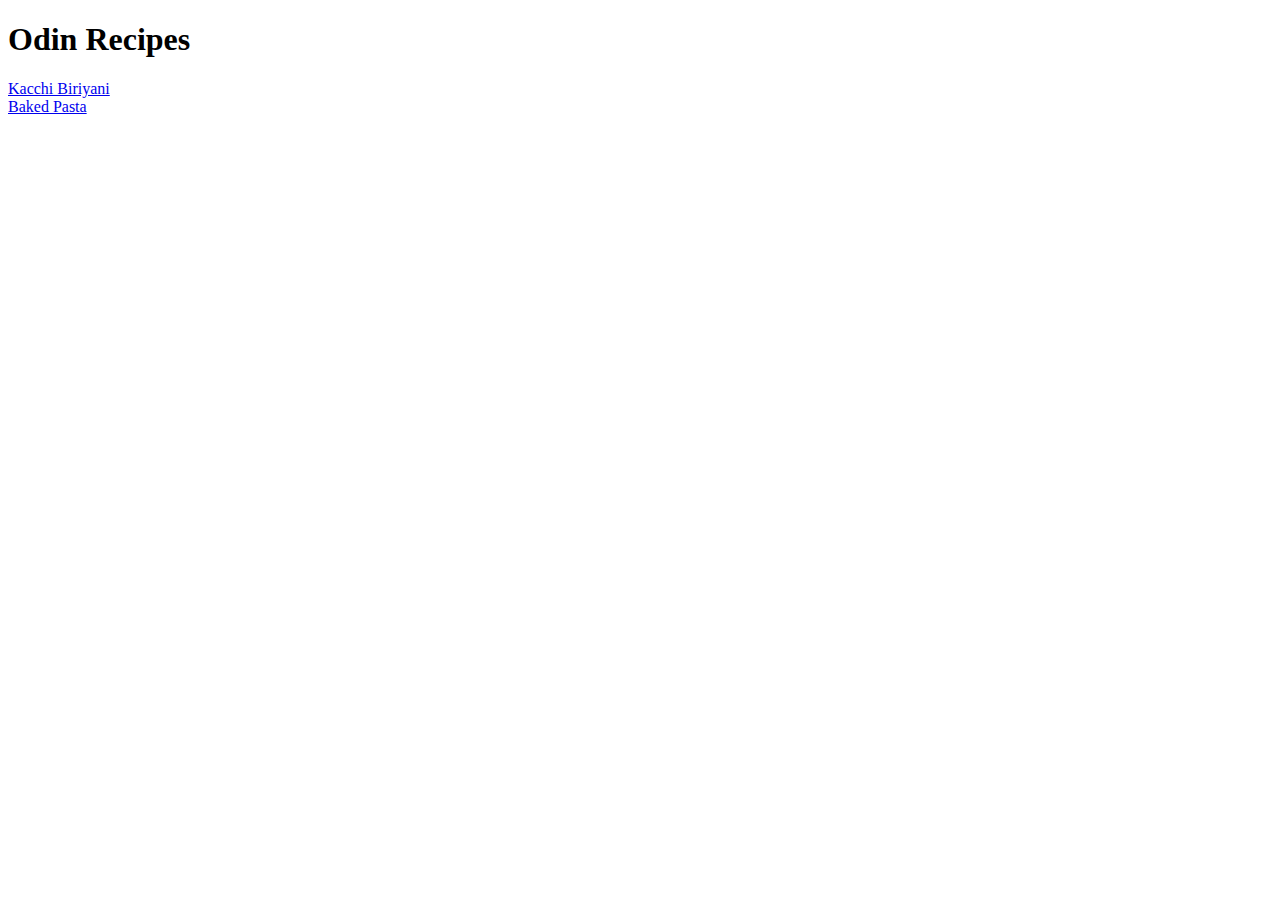
==== index.html @ 91779103 "Added Kacchi and Pasta recipes" ====
<!DOCTYPE html>
<html lang="en">
<head>
    <meta charset="UTF-8">
    <meta http-equiv="X-UA-Compatible" content="IE=edge">
    <meta name="viewport" content="width=device-width, initial-scale=1.0">
    <title>Document</title>
</head>
<body>
    <h1>Odin Recipes</h1>
    <a href = "recipes/kacchi.html">Kacchi Biriyani</a><br>
    <a href = "recipes/pasta.html">Baked Pasta</a>
</body>
</html>
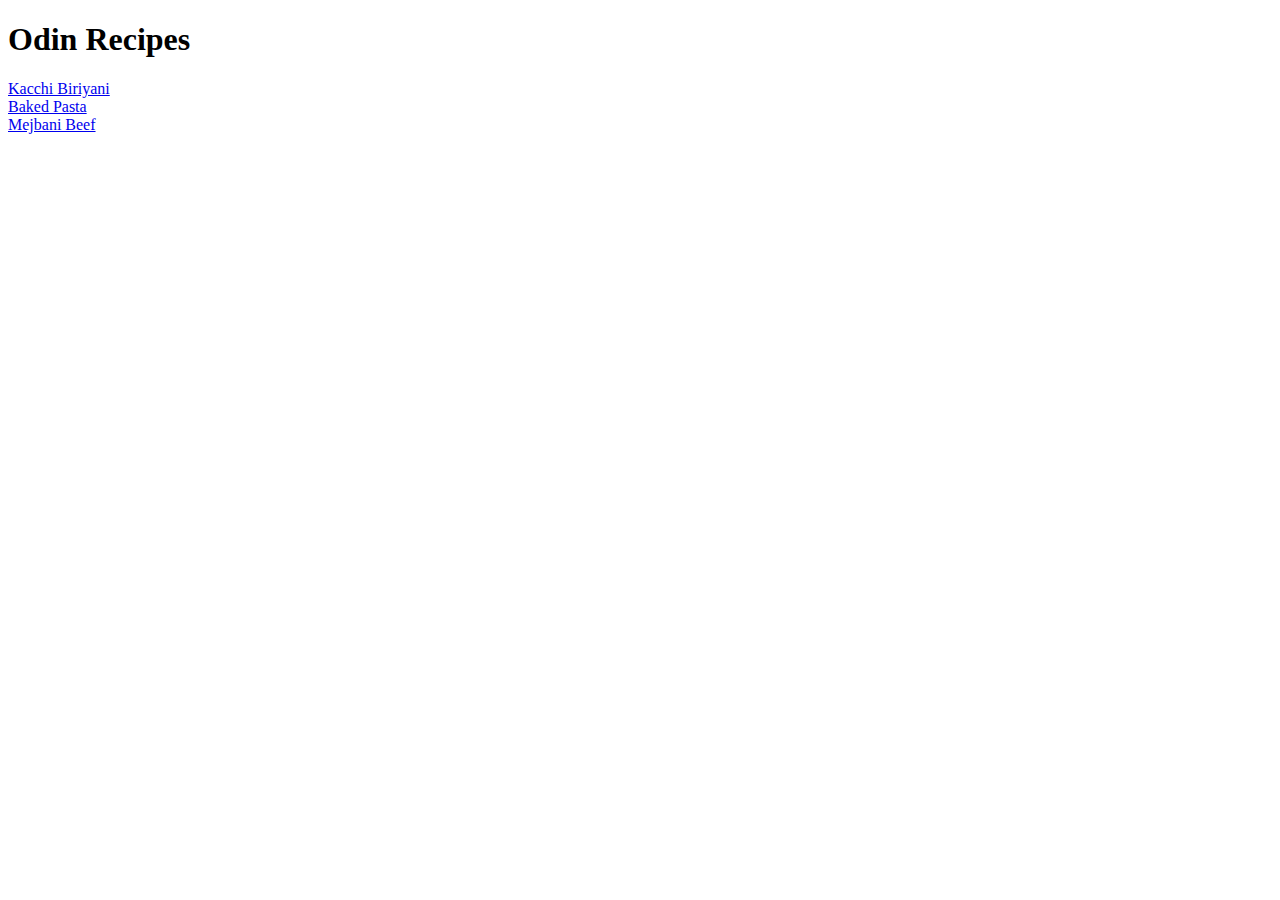
==== commit 68c6063e: "Added mejbani beef recipe" ====
--- a/index.html
+++ b/index.html
@@ -9,6 +9,7 @@
 <body>
     <h1>Odin Recipes</h1>
     <a href = "recipes/kacchi.html">Kacchi Biriyani</a><br>
-    <a href = "recipes/pasta.html">Baked Pasta</a>
+    <a href = "recipes/pasta.html">Baked Pasta</a><br>    
+    <a href = "recipes/mejbaniBeef.html">Mejbani Beef</a><br>    
 </body>
 </html>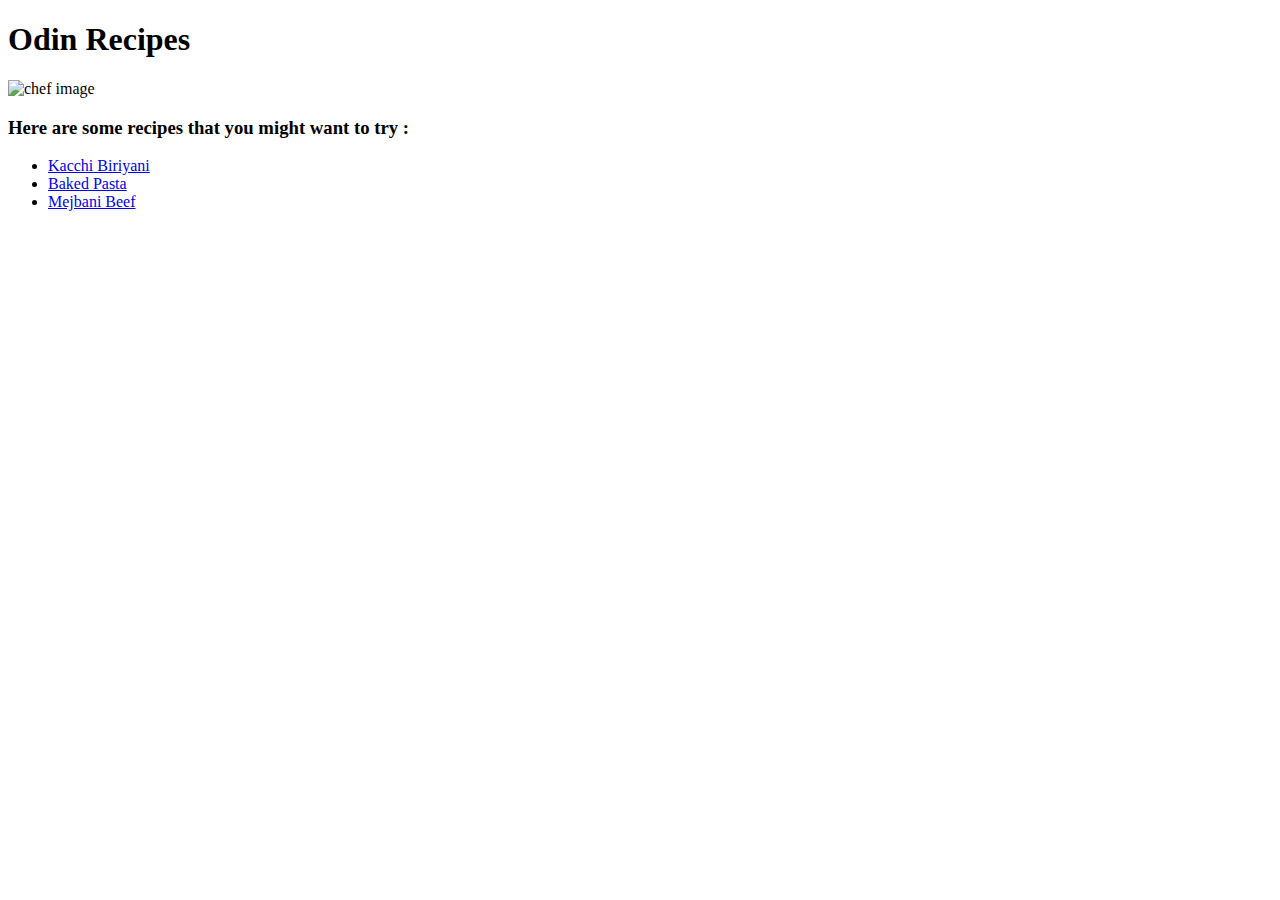
==== commit 279edf29: "Added image in the index.html file" ====
--- a/index.html
+++ b/index.html
@@ -8,8 +8,12 @@
 </head>
 <body>
     <h1>Odin Recipes</h1>
-    <a href = "recipes/kacchi.html">Kacchi Biriyani</a><br>
-    <a href = "recipes/pasta.html">Baked Pasta</a><br>    
-    <a href = "recipes/mejbaniBeef.html">Mejbani Beef</a><br>    
+    <img src = "https://cdn.winsightmedia.com/platform/files/public/600x450/chef-demo-cooking-saucing-dish-rb.jpg" alt = "chef image" width = "500">
+    <h3>Here are some recipes that you might want to try :</h3>
+    <ul>
+        <li><a href = "recipes/kacchi.html">Kacchi Biriyani</a><br></li>
+        <li><a href = "recipes/pasta.html">Baked Pasta</a><br>    </li>
+        <li><a href = "recipes/mejbaniBeef.html">Mejbani Beef</a><br>   </li>
+    </ul>
 </body>
 </html>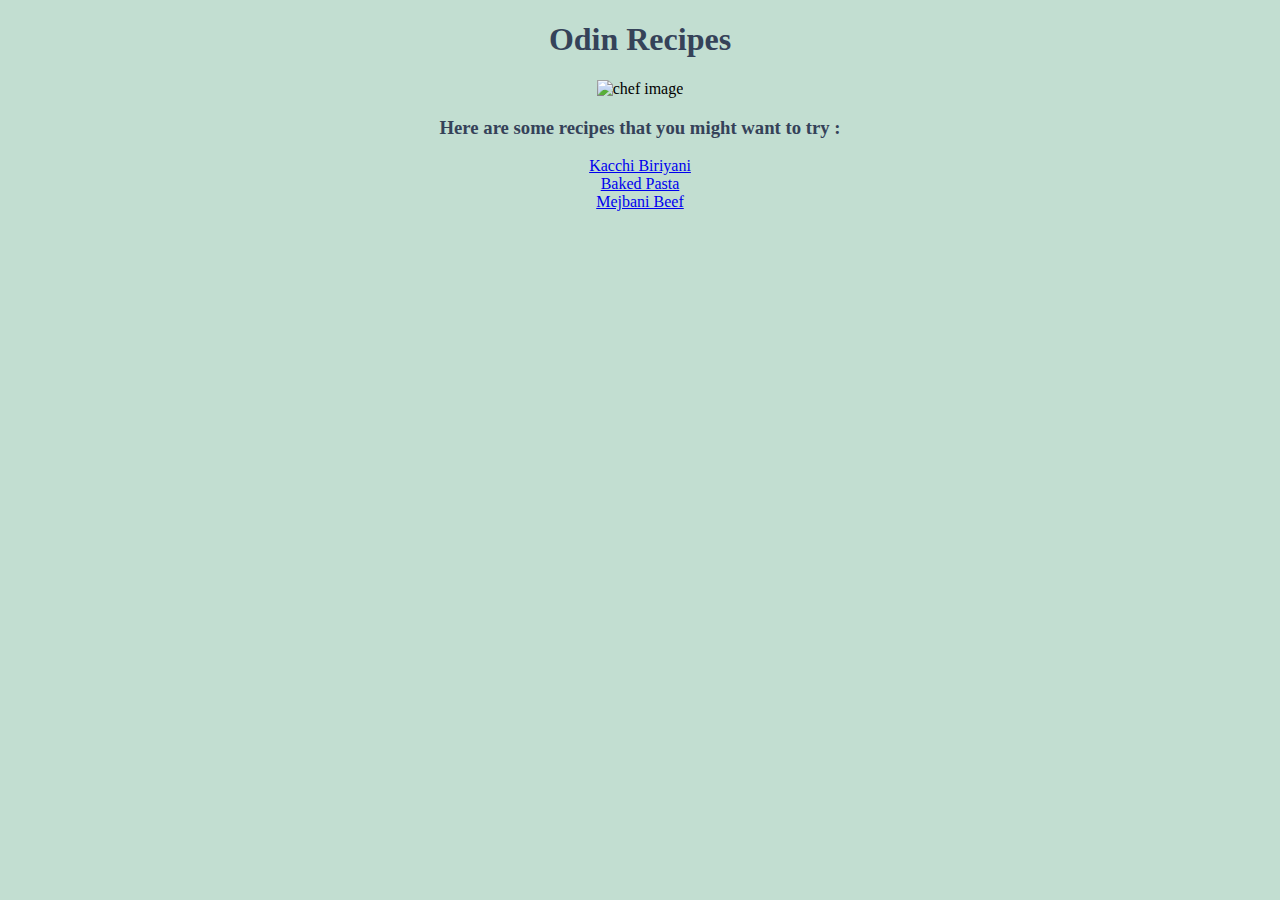
==== commit af3ad9b3: "Changed the bg color of the index and the text align to center" ====
--- a/index.html
+++ b/index.html
@@ -5,15 +5,16 @@
     <meta http-equiv="X-UA-Compatible" content="IE=edge">
     <meta name="viewport" content="width=device-width, initial-scale=1.0">
     <title>Document</title>
+    <link rel="stylesheet" href="styles.css">
 </head>
 <body>
-    <h1>Odin Recipes</h1>
+    <h1 class="indexH1">Odin Recipes</h1>
     <img src = "https://cdn.winsightmedia.com/platform/files/public/600x450/chef-demo-cooking-saucing-dish-rb.jpg" alt = "chef image" width = "500">
-    <h3>Here are some recipes that you might want to try :</h3>
-    <ul>
-        <li><a href = "recipes/kacchi.html">Kacchi Biriyani</a><br></li>
-        <li><a href = "recipes/pasta.html">Baked Pasta</a><br>    </li>
-        <li><a href = "recipes/mejbaniBeef.html">Mejbani Beef</a><br>   </li>
-    </ul>
+    <h3 class="indexH3">Here are some recipes that you might want to try :</h3>
+
+    <a href = "recipes/kacchi.html">Kacchi Biriyani</a><br>
+    <a href = "recipes/pasta.html">Baked Pasta</a><br>
+    <a href = "recipes/mejbaniBeef.html">Mejbani Beef</a>
+    
 </body>
 </html>--- a/styles.css
+++ b/styles.css
@@ -0,0 +1,8 @@
+body{
+    background-color: #C2DED1;
+    text-align: center;
+}
+
+.indexH1, .indexH3{
+    color: #354259;
+}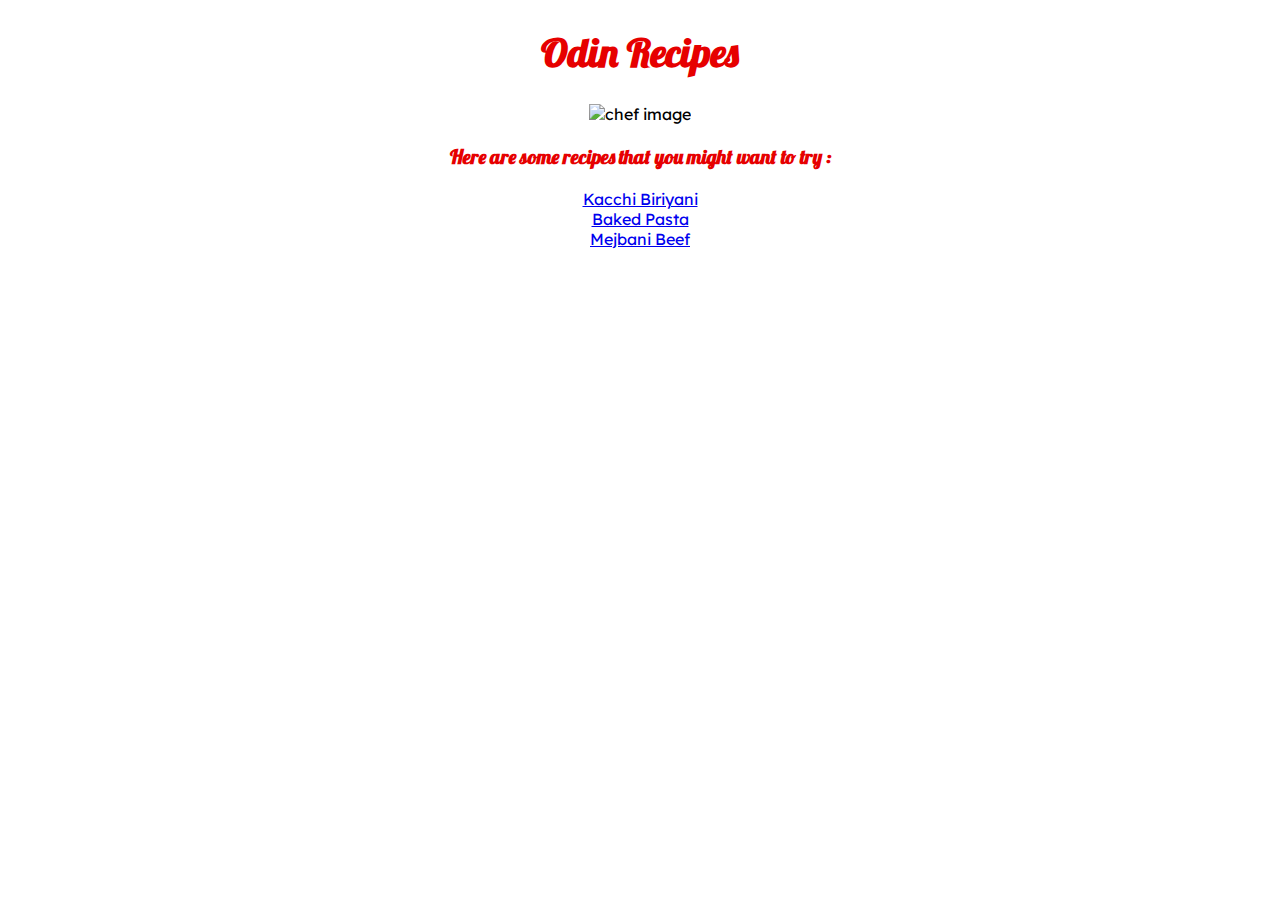
==== commit 2bb1918c: "changed the font family, size and color in the index file" ====
--- a/index.html
+++ b/index.html
@@ -6,6 +6,9 @@
     <meta name="viewport" content="width=device-width, initial-scale=1.0">
     <title>Document</title>
     <link rel="stylesheet" href="styles.css">
+    <link rel="preconnect" href="https://fonts.googleapis.com">
+    <link rel="preconnect" href="https://fonts.gstatic.com" crossorigin>
+    <link href="https://fonts.googleapis.com/css2?family=Lexend:wght@400&family=Lobster&display=swap" rel="stylesheet">
 </head>
 <body>
     <h1 class="indexH1">Odin Recipes</h1>
--- a/styles.css
+++ b/styles.css
@@ -1,8 +1,18 @@
 body{
-    background-color: #C2DED1;
+    background-color: white;
     text-align: center;
+    font-family: 'Lexend', sans-serif;
 }
 
 .indexH1, .indexH3{
-    color: #354259;
+    color: #e60000;
+    font-family: 'Lobster', cursive;
+}
+
+.indexH1{
+    font-size: 2.5rem;
+}
+
+.indexH3{
+    font-size: 1.25rem;
 }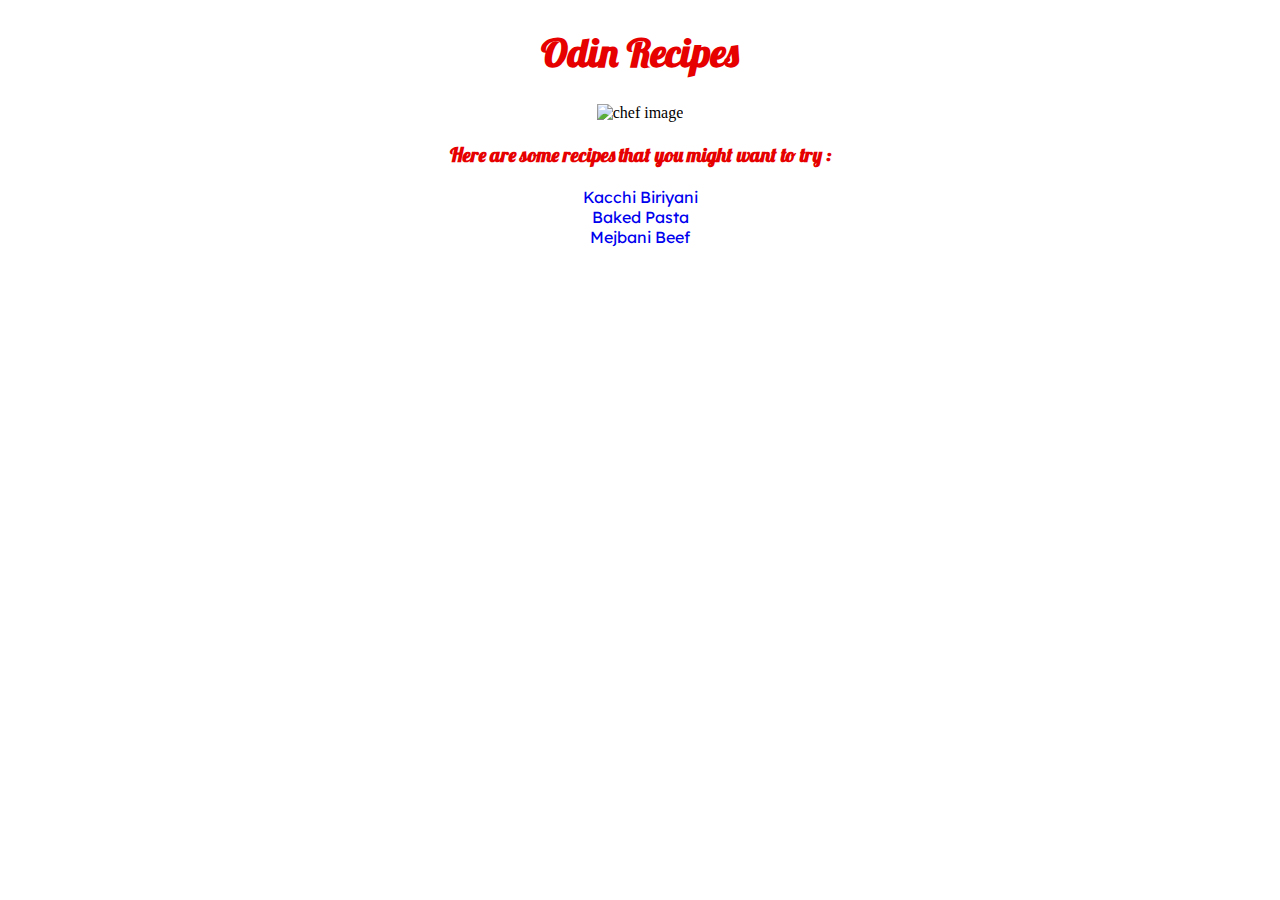
==== commit ee890283: "Added css to the recipes.html files" ====
--- a/index.html
+++ b/index.html
@@ -4,11 +4,11 @@
     <meta charset="UTF-8">
     <meta http-equiv="X-UA-Compatible" content="IE=edge">
     <meta name="viewport" content="width=device-width, initial-scale=1.0">
-    <title>Document</title>
-    <link rel="stylesheet" href="styles.css">
+    <title>Odin Recipes</title>
     <link rel="preconnect" href="https://fonts.googleapis.com">
     <link rel="preconnect" href="https://fonts.gstatic.com" crossorigin>
     <link href="https://fonts.googleapis.com/css2?family=Lexend:wght@400&family=Lobster&display=swap" rel="stylesheet">
+    <link rel="stylesheet" href="styles.css">
 </head>
 <body>
     <h1 class="indexH1">Odin Recipes</h1>
--- a/styles.css
+++ b/styles.css
@@ -1,18 +1,28 @@
 body{
     background-color: white;
     text-align: center;
-    font-family: 'Lexend', sans-serif;
 }
 
-.indexH1, .indexH3{
-    color: #e60000;
-    font-family: 'Lobster', cursive;
+a, li{
+    text-decoration: none;
+    font-family: "Lexend";
 }
 
-.indexH1{
+h1, h3{
+    color: #e60000;
+    font-family: "Lobster";
+    
+}
+
+h1{
     font-size: 2.5rem;
 }
 
-.indexH3{
+h3{
     font-size: 1.25rem;
+}
+
+.ingredients, .steps{
+    margin: 0px 300px;
+    text-align: left;
 }